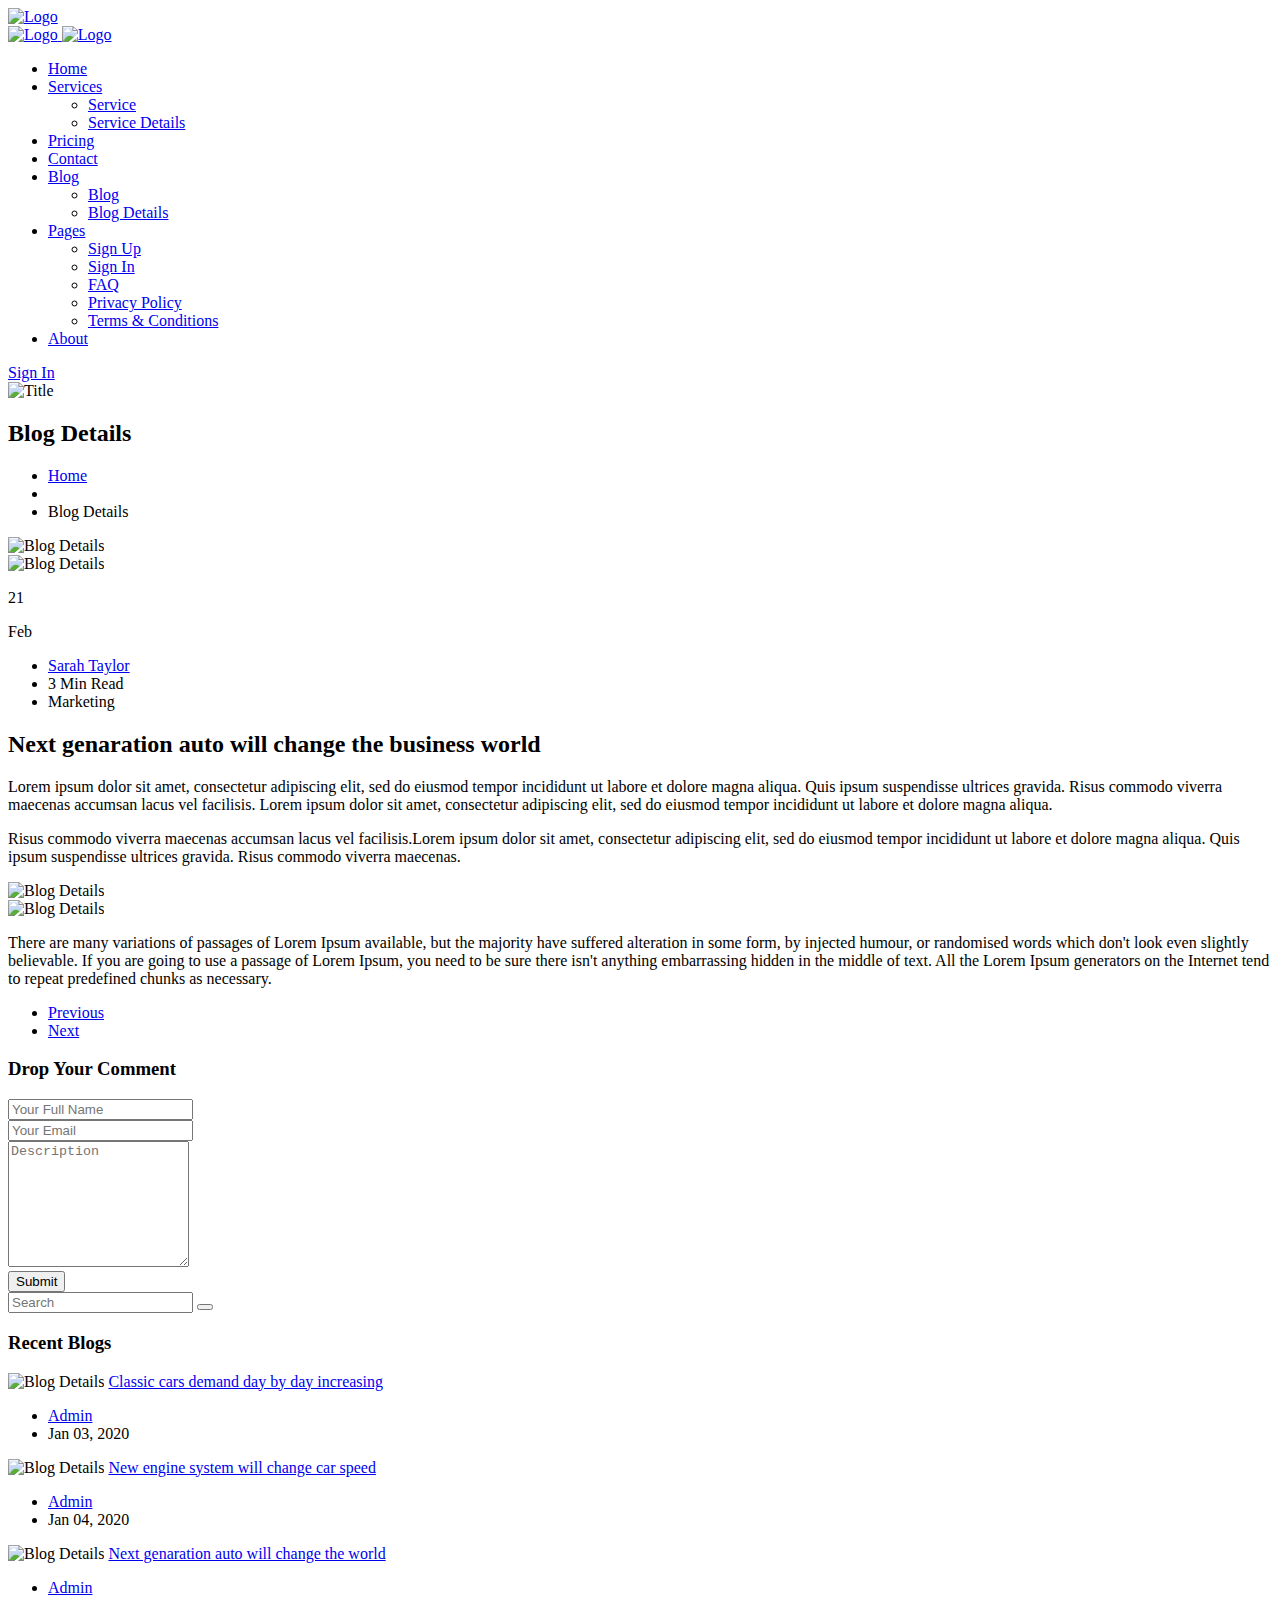
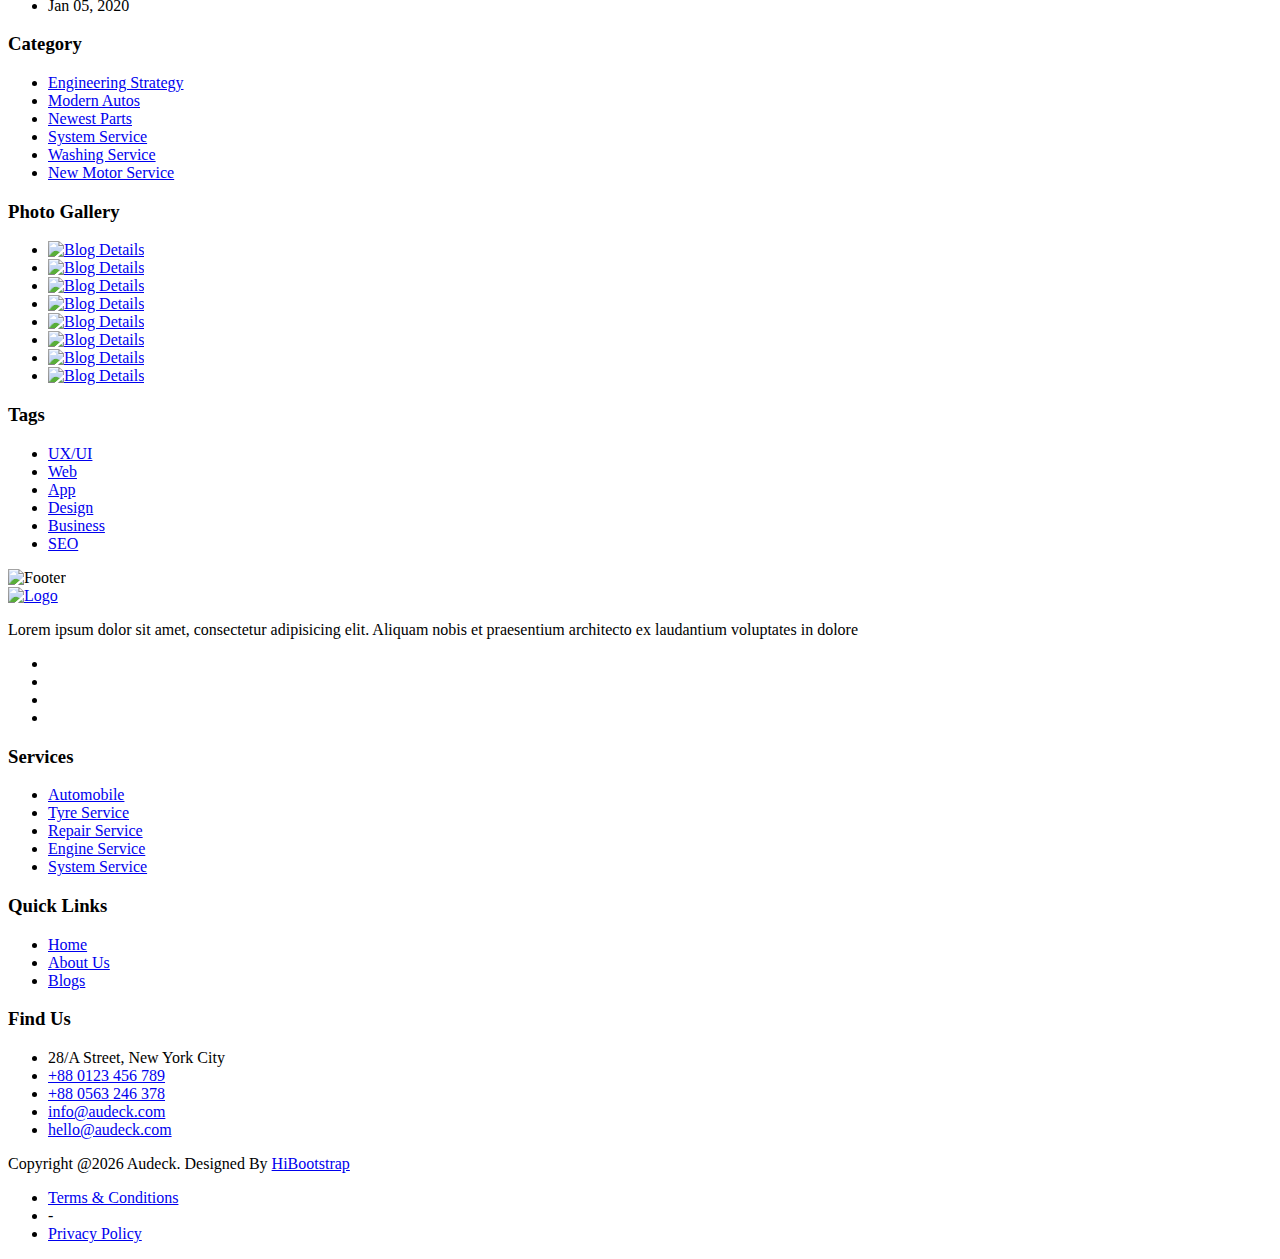
==== blog-details.html @ 57dca491 "Added sub-page-blog.details.html" ====
<!DOCTYPE html>
<html lang="zxx">
    <head>
        <meta charset="UTF-8">
        <meta name="viewport" content="width=device-width, initial-scale=1.0">

        <!-- Bootstrap CSS -->
        <link rel="stylesheet" href="assets/css/bootstrap.min.css">
        <!-- Meanmenu CSS -->
        <link rel="stylesheet" href="assets/css/meanmenu.css">
        <!-- Boxicons CSS -->
        <link rel="stylesheet" href="assets/css/boxicons.min.css">
        <!-- Owl Carousel -->
        <link rel="stylesheet" href="assets/css/owl.carousel.min.css">
        <link rel="stylesheet" href="assets/css/owl.theme.default.min.css">
        <!-- Magnific Popup CSS -->
        <link rel="stylesheet" href="assets/css/magnific-popup.min.css">
        <!-- Animate CSS -->
        <link rel="stylesheet" href="assets/css/animate.min.css">
        <!-- Style CSS -->
        <link rel="stylesheet" href="assets/css/style.css">
        <!-- Responsive CSS -->
        <link rel="stylesheet" href="assets/css/responsive.css">
        <!-- Theme Dark CSS -->
        <link rel="stylesheet" href="assets/css/theme-dark.css">

        <title>Audeck - Auto Servicing Bootstrap 5 Template</title>

        <link rel="icon" type="image/png" href="assets/img/favicon.png">
    </head>

    <body>
        <!-- Preloader -->
        <div class="loader">
            <div class="d-table">
                <div class="d-table-cell">
                    <div class="spinner">
                        <div class="bounce1"></div>
                        <div class="bounce2"></div>
                        <div class="bounce3"></div>
                    </div>
                </div>
            </div>
        </div>
        <!-- End Preloader -->

        <!-- Start Navbar Area -->
        <div class="navbar-area fixed-top">
            <!-- Menu For Mobile Device -->
            <div class="mobile-nav">
                <a href="index.html" class="logo">
                    <img src="assets/img/logo.png" alt="Logo">
                </a>
            </div>

            <!-- Menu For Desktop Device -->
            <div class="main-nav">
                <div class="container">
                    <nav class="navbar navbar-expand-md navbar-light">
                         <a class="navbar-brand" href="index.html">
                            <img src="assets/img/logo.png" class="logo-one" alt="Logo">
                            <img src="assets/img/logo-two.png" class="logo-two" alt="Logo">
                        </a>
                        <div class="collapse navbar-collapse mean-menu" id="navbarSupportedContent">
                            <ul class="navbar-nav ml-auto">
                                <li class="nav-item">
                                    <a href="#">Home</a>                                    
                                </li>                                
                                <li class="nav-item">
                                    <a href="#" class="nav-link dropdown-toggle">Services</a>
                                    <ul class="dropdown-menu">
                                        <li class="nav-item">
                                            <a href="service.html" class="nav-link">Service</a>
                                        </li>
                                        <li class="nav-item">
                                            <a href="service-details.html" class="nav-link">Service Details</a>
                                        </li>
                                    </ul>
                                </li>                                
                                <li class="nav-item">
                                    <a href="pricing.html" class="nav-link">Pricing</a>
                                </li>
                                <li class="nav-item">
                                    <a href="contact.html" class="nav-link">Contact</a>
                                </li>
                                <li class="nav-item">
                                    <a href="#" class="nav-link dropdown-toggle active">Blog</a>
                                    <ul class="dropdown-menu">
                                        <li class="nav-item">
                                            <a href="blog.html" class="nav-link">Blog</a>
                                        </li>
                                        <li class="nav-item">
                                            <a href="blog-details.html" class="nav-link active">Blog Details</a>
                                        </li>
                                    </ul>
                                </li>
                                <li class="nav-item">
                                    <a href="#" class="nav-link dropdown-toggle">Pages</a>
                                    <ul class="dropdown-menu">                                                                                
                                        <li class="nav-item">
                                            <a href="sign-up.html" class="nav-link">Sign Up</a>
                                        </li>
                                        <li class="nav-item">
                                            <a href="sign-in.html" class="nav-link">Sign In</a>
                                        </li>
                                        
                                        <li class="nav-item">
                                            <a href="faq.html" class="nav-link">FAQ</a>
                                        </li>                                        
                                        <li class="nav-item">
                                            <a href="privacy-policy.html" class="nav-link">Privacy Policy</a>
                                        </li>
                                        <li class="nav-item">
                                            <a href="terms-and-conditions.html" class="nav-link">Terms & Conditions</a>
                                        </li>
                                    </ul>
                                </li>
                                <li class="nav-item">
                                    <a href="about.html" class="nav-link">About</a>
                                </li>                                                                
                            </ul>
                        </div>
                        <div class="cmn-btn">
                            <a class="banner-btn-left" href="sign-in.html">
                                <i class='bx bxs-user-plus'></i>
                                Sign In
                            </a>
                        </div>
                    </nav>
                </div>
            </div>
        </div>
        <!-- End Navbar Area -->

        <!-- Page Title -->
        <div class="page-title-area">
            <img src="assets/img/home-one/footer-car.png" alt="Title">
            <div class="container">
                <div class="page-title-content">
                    <h2>Blog Details</h2>
                    <ul>
                        <li>
                            <a href="index.html">Home</a>
                        </li>
                        <li>
                            <i class='bx bx-chevron-right'></i>
                        </li>
                        <li>Blog Details</li>
                    </ul>
                </div>
            </div>
        </div>
        <!-- End Page Title -->

        <!-- Blog Details -->
        <div class="blog-details-area pt-100 pb-70">
            <div class="blog-details-shape">
                <img src="assets/img/blog-details-shape.png" alt="Blog Details">
            </div>
            <div class="container">
                <div class="row">
                    <div class="col-lg-8">
                        <div class="blog-details-item">
                            <div class="blog-details-img">
                                <img src="assets/img/blog-details-one.jpg" alt="Blog Details">
                                <div class="date">
                                    <p>21</p>
                                    <span>Feb</span>
                                </div>
                                <ul>
                                    <li>
                                        <a href="#">
                                            <i class='bx bx-user'></i>
                                            Sarah Taylor
                                        </a>
                                    </li>
                                    <li>
                                        <i class='bx bx-time-five'></i>
                                        3 Min Read
                                    </li>
                                    <li>
                                        <i class='bx bx-badge'></i>
                                        Marketing
                                    </li>
                                </ul>
                            </div>
                            <div class="blog-details-head">
                                <h2>Next genaration auto will change the business world</h2>
                                <p>Lorem ipsum dolor sit amet, consectetur adipiscing elit, sed do eiusmod tempor incididunt ut labore et dolore magna aliqua. Quis ipsum suspendisse ultrices gravida. Risus commodo viverra maecenas accumsan lacus vel facilisis. Lorem ipsum dolor sit amet, consectetur adipiscing elit, sed do eiusmod tempor incididunt ut labore et dolore magna aliqua.</p>
                                <p>Risus commodo viverra maecenas accumsan lacus vel facilisis.Lorem ipsum dolor sit amet, consectetur adipiscing elit, sed do eiusmod tempor incididunt ut labore et dolore magna aliqua. Quis ipsum suspendisse ultrices gravida. Risus commodo viverra maecenas.</p>
                                <div class="row">
                                    <div class="col-sm-6 col-lg-6">
                                        <img src="assets/img/blog-details-two.jpg" alt="Blog Details">
                                    </div>
                                    <div class="col-sm-6 col-lg-6">
                                        <img src="assets/img/blog-details-three.jpg" alt="Blog Details">
                                    </div>
                                </div>
                                <p>There are many variations of passages of Lorem Ipsum available, but the majority have suffered alteration in some form, by injected humour, or randomised words which don't look even slightly believable. If you are going to use a passage of Lorem Ipsum, you need to be sure there isn't anything embarrassing hidden in the middle of text. All the Lorem Ipsum generators on the Internet tend to repeat predefined chunks as necessary.</p>
                            </div>
                            <div class="blog-details-nav">
                                <ul>
                                    <li>
                                        <a href="#">Previous</a>
                                    </li>
                                    <li>
                                        <a href="#">Next</a>
                                    </li>
                                </ul>
                            </div>
                            <div class="blog-details-form">
                                <h3>Drop Your Comment</h3>
                                <form>
                                    <div class="form-group">
                                        <input type="text" class="form-control" placeholder="Your Full Name">
                                    </div>
                                    <div class="form-group">
                                        <input type="email" class="form-control" placeholder="Your Email">
                                    </div>
                                    <div class="form-group">
                                        <textarea id="your_comment" rows="8" class="form-control" placeholder="Description"></textarea>
                                    </div>
                                    <button type="submit" class="btn blog-details-form-btn">Submit</button>
                                </form>
                            </div>
                        </div>
                    </div>
                    <div class="col-lg-4">
                        <div class="blog-details-item">
                            <div class="blog-details-search">
                                <form>
                                    <input type="text" class="form-control" placeholder="Search">
                                    <button type="submit" class="btn search-btn">
                                        <i class='bx bx-search'></i>
                                    </button>
                                </form>
                            </div>
                            <div class="blog-details-recent">
                                <h3>Recent Blogs</h3>
                                <div class="blog-details-inner">
                                    <img src="assets/img/blog-details-four.jpg" alt="Blog Details">
                                    <a href="#">Classic cars demand day by day increasing</a>
                                    <ul>
                                        <li>
                                            <a href="#">
                                                <i class='bx bxs-user'></i>
                                                Admin
                                            </a>
                                        </li>
                                        <li>
                                            <i class='bx bxs-calendar'></i>
                                            Jan 03, 2020
                                        </li>
                                    </ul>
                                </div>
                                <div class="blog-details-inner">
                                    <img src="assets/img/blog-details-five.jpg" alt="Blog Details">
                                    <a href="#">New engine system will change car speed</a>
                                    <ul>
                                        <li>
                                            <a href="#">
                                                <i class='bx bxs-user'></i>
                                                Admin
                                            </a>
                                        </li>
                                        <li>
                                            <i class='bx bxs-calendar'></i>
                                            Jan 04, 2020
                                        </li>
                                    </ul>
                                </div>
                                <div class="blog-details-inner">
                                    <img src="assets/img/blog-details-six.jpg" alt="Blog Details">
                                    <a href="#">Next genaration auto will change the world</a>
                                    <ul>
                                        <li>
                                            <a href="#">
                                                <i class='bx bxs-user'></i>
                                                Admin
                                            </a>
                                        </li>
                                        <li>
                                            <i class='bx bxs-calendar'></i>
                                            Jan 05, 2020
                                        </li>
                                    </ul>
                                </div>
                            </div>
                            <div class="blog-details-category">
                                <h3>Category</h3>
                                <ul>
                                    <li>
                                        <a href="#">
                                            Engineering Strategy
                                            <i class='bx bx-right-arrow-alt'></i>
                                        </a>
                                    </li>
                                    <li>
                                        <a href="#">
                                            Modern  Autos
                                            <i class='bx bx-right-arrow-alt'></i>
                                        </a>
                                    </li>
                                    <li>
                                        <a href="#">
                                            Newest Parts
                                            <i class='bx bx-right-arrow-alt'></i>
                                        </a>
                                    </li>
                                    <li>
                                        <a href="#">
                                            System Service
                                            <i class='bx bx-right-arrow-alt'></i>
                                        </a>
                                    </li>
                                    <li>
                                        <a href="#">
                                            Washing Service
                                            <i class='bx bx-right-arrow-alt'></i>
                                        </a>
                                    </li>
                                    <li>
                                        <a href="#">
                                            New Motor Service
                                            <i class='bx bx-right-arrow-alt'></i>
                                        </a>
                                    </li>
                                </ul>
                            </div>
                            <div class="blog-details-gallery">
                                <h3>Photo Gallery</h3>
                                <ul>
                                    <li>
                                        <a href="#">
                                            <img src="assets/img/gallery/1.jpg" alt="Blog Details">
                                        </a>
                                    </li>
                                    <li>
                                        <a href="#">
                                            <img src="assets/img/gallery/2.jpg" alt="Blog Details">
                                        </a>
                                    </li>
                                    <li>
                                        <a href="#">
                                            <img src="assets/img/gallery/3.jpg" alt="Blog Details">
                                        </a>
                                    </li>
                                    <li>
                                        <a href="#">
                                            <img src="assets/img/gallery/4.jpg" alt="Blog Details">
                                        </a>
                                    </li>
                                    <li>
                                        <a href="#">
                                            <img src="assets/img/gallery/5.jpg" alt="Blog Details">
                                        </a>
                                    </li>
                                    <li>
                                        <a href="#">
                                            <img src="assets/img/gallery/6.jpg" alt="Blog Details">
                                        </a>
                                    </li>
                                    <li>
                                        <a href="#">
                                            <img src="assets/img/gallery/7.jpg" alt="Blog Details">
                                        </a>
                                    </li>
                                    <li>
                                        <a href="#">
                                            <img src="assets/img/gallery/8.jpg" alt="Blog Details">
                                        </a>
                                    </li>
                                </ul>
                            </div>
                            <div class="blog-details-tag">
                                <h3>Tags</h3>
                                <ul>
                                    <li>
                                        <a href="#">UX/UI</a>
                                    </li>
                                    <li>
                                        <a href="#">Web</a>
                                    </li>
                                    <li>
                                        <a href="#">App</a>
                                    </li>
                                    <li>
                                        <a href="#">Design</a>
                                    </li>
                                    <li>
                                        <a href="#">Business</a>
                                    </li>
                                    <li>
                                        <a href="#">SEO</a>
                                    </li>
                                </ul>
                            </div>
                        </div>
                    </div>
                </div>
            </div>
        </div>
        <!-- End Blog Details -->

        <!-- Footer -->
        <footer class="footer-area-two pt-100">
            <div class="footer-img">
                <img src="assets/img/home-one/footer-car.png" alt="Footer">
            </div>
            <div class="container">
                <div class="row">
                    <div class="col-sm-6 col-lg-3">
                        <div class="footer-item">
                            <div class="footer-logo">
                                <a href="index.html">
                                    <img src="assets/img/logo-two.png" alt="Logo">
                                </a>
                                <p>Lorem ipsum dolor sit amet, consectetur adipisicing elit. Aliquam nobis et praesentium architecto ex laudantium voluptates in dolore</p>
                                <ul>
                                    <li>
                                        <a href="#" target="_blank">
                                            <i class='bx bxl-youtube'></i>
                                        </a>
                                    </li>
                                    <li>
                                        <a href="#" target="_blank">
                                            <i class='bx bxl-facebook'></i>
                                        </a>
                                    </li>
                                    <li>
                                        <a href="#" target="_blank">
                                            <i class='bx bxl-instagram-alt'></i>
                                        </a>
                                    </li>
                                    <li>
                                        <a href="#" target="_blank">
                                            <i class='bx bxl-twitter'></i>
                                        </a>
                                    </li>
                                </ul>
                            </div>
                        </div>
                    </div>
                    <div class="col-sm-6 col-lg-3">
                        <div class="footer-item">
                            <div class="footer-service">
                                <h3>Services</h3>
                                <ul>
                                    <li>
                                        <a href="#" target="_blank">
                                            <i class='bx bx-chevron-right'></i>
                                            Automobile
                                        </a>
                                    </li>
                                    <li>
                                        <a href="#" target="_blank">
                                            <i class='bx bx-chevron-right'></i>
                                            Tyre Service
                                        </a>
                                    </li>
                                    <li>
                                        <a href="#" target="_blank">
                                            <i class='bx bx-chevron-right'></i>
                                            Repair Service
                                        </a>
                                    </li>
                                    <li>
                                        <a href="#" target="_blank">
                                            <i class='bx bx-chevron-right'></i>
                                            Engine Service
                                        </a>
                                    </li>
                                    <li>
                                        <a href="#" target="_blank">
                                            <i class='bx bx-chevron-right'></i>
                                            System Service
                                        </a>
                                    </li>
                                </ul>
                            </div>
                        </div>
                    </div>
                    <div class="col-sm-6 col-lg-3">
                        <div class="footer-item">
                            <div class="footer-service">
                                <h3>Quick Links</h3>
                                <ul>
                                    <li>
                                        <a href="index.html" target="_blank">
                                            <i class='bx bx-chevron-right'></i>
                                            Home
                                        </a>
                                    </li>
                                    <li>
                                        <a href="about.html" target="_blank">
                                            <i class='bx bx-chevron-right'></i>
                                            About Us
                                        </a>
                                    </li>
                                    <li>
                                        <a href="blog.html" target="_blank">
                                            <i class='bx bx-chevron-right'></i>
                                            Blogs
                                        </a>
                                    </li>                                    
                                </ul>
                            </div>
                        </div>
                    </div>
                    <div class="col-sm-6 col-lg-3">
                        <div class="footer-item">
                            <div class="footer-service footer-find">
                                <h3>Find Us</h3>
                                <ul>
                                    <li>
                                        <i class='bx bx-location-plus'></i>
                                        28/A Street, New York City
                                    </li>
                                    <li>
                                        <i class='bx bx-phone-call'></i>
                                        <a href="tel:+880123456789">
                                            +88 0123 456 789
                                        </a>
                                    </li>
                                    <li>
                                        <i class='bx bx-phone-call'></i>
                                        <a href="tel:+880563246378">
                                            +88 0563 246 378
                                        </a>
                                    </li>
                                    <li>
                                        <i class='bx bx-mail-send'></i>
                                        <a href="mailto:info@audeck.com">
                                            info@audeck.com
                                        </a>
                                    </li>
                                    <li>
                                        <i class='bx bx-mail-send'></i>
                                        <a href="mailto:hello@audeck.com">
                                            hello@audeck.com
                                        </a>
                                    </li>
                                </ul>
                            </div>
                        </div>
                    </div>
                </div>
                <div class="copyright-area">
                    <div class="row">
                        <div class="col-lg-7">
                            <div class="copyright-item">
                                <p>Copyright @<script>document.write(new Date().getFullYear())</script> Audeck. Designed By <a href="https://hibootstrap.com/" target="_blank">HiBootstrap</a></p>
                            </div>
                        </div>
                        <div class="col-lg-5">
                            <div class="copyright-item copyright-right">
                                <ul>
                                    <li>
                                        <a href="terms-and-conditions.html" target="_blank">Terms & Conditions</a>
                                    </li>
                                    <li>
                                        <span>-</span>
                                    </li>
                                    <li>
                                        <a href="privacy-policy.html" target="_blank">Privacy Policy</a>
                                    </li>
                                </ul>
                            </div>
                        </div>
                    </div>
                </div>
            </div>
        </footer>
        <!-- End Footer -->

        
        <!-- Essential JS -->
        <script src="assets/js/jquery.min.js"></script>
        <script src="assets/js/bootstrap.bundle.min.js"></script>
        <!-- Meanmenu JS -->
        <script src="assets/js/jquery.meanmenu.js"></script>
        <!-- Mixitup JS -->
        <script src="assets/js/jquery.mixitup.min.js"></script>
        <!-- Owl Carousel JS -->
        <script src="assets/js/owl.carousel.min.js"></script>
        <!-- Magnific Popup JS -->
        <script src="assets/js/jquery.magnific-popup.min.js"></script>
        <!-- Form Ajaxchimp JS -->
		<script src="assets/js/jquery.ajaxchimp.min.js"></script>
		<!-- Form Validator JS -->
		<script src="assets/js/form-validator.min.js"></script>
		<!-- Contact JS -->
        <script src="assets/js/contact-form-script.js"></script>
        <!-- Wow JS -->
        <script src="assets/js/wow.min.js"></script>
        <!-- Custom JS -->
        <script src="assets/js/custom.js"></script>
    </body>
</html>
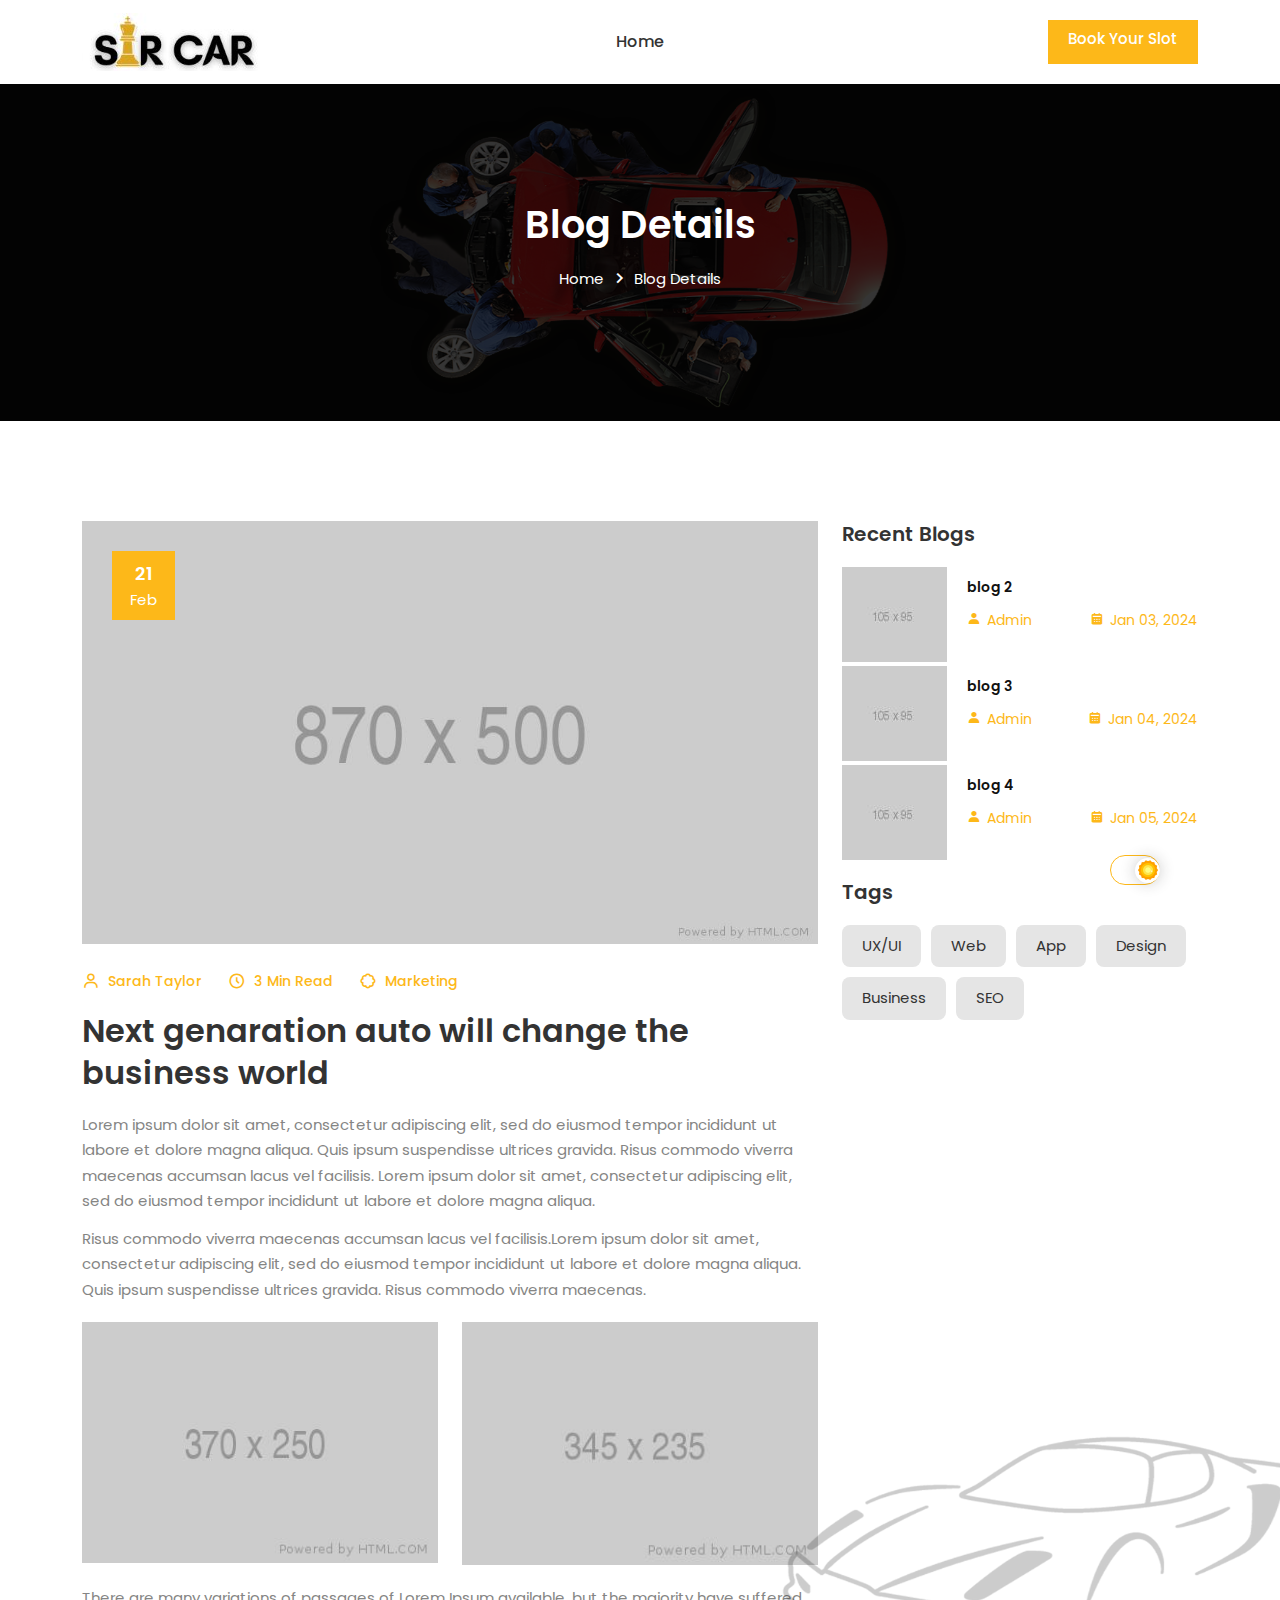
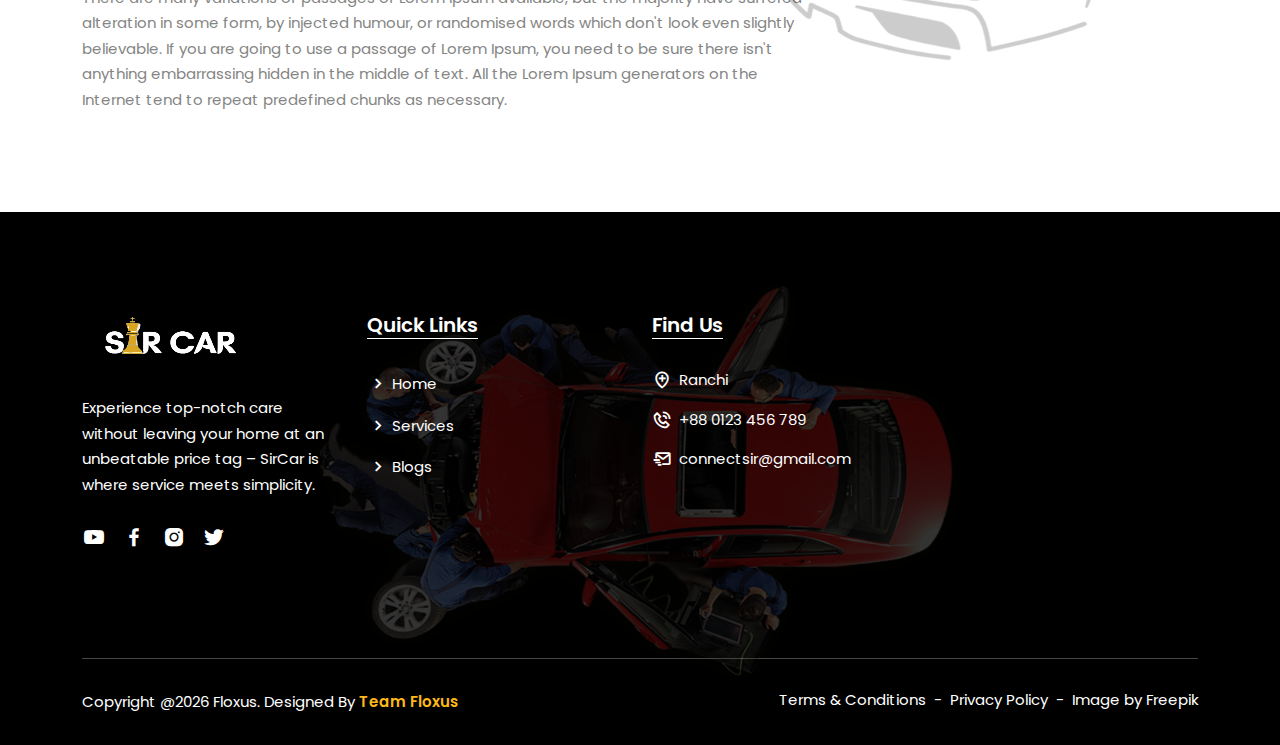
==== commit fd628c62: "Update blog-details.html" ====
--- a/blog-details.html
+++ b/blog-details.html
@@ -53,77 +53,23 @@
                 </a>
             </div>
 
-            <!-- Menu For Desktop Device -->
             <div class="main-nav">
                 <div class="container">
                     <nav class="navbar navbar-expand-md navbar-light">
-                         <a class="navbar-brand" href="index.html">
+                        <a class="navbar-brand" href="index.html">
                             <img src="assets/img/logo.png" class="logo-one" alt="Logo">
                             <img src="assets/img/logo-two.png" class="logo-two" alt="Logo">
                         </a>
                         <div class="collapse navbar-collapse mean-menu" id="navbarSupportedContent">
                             <ul class="navbar-nav ml-auto">
                                 <li class="nav-item">
-                                    <a href="#">Home</a>                                    
-                                </li>                                
-                                <li class="nav-item">
-                                    <a href="#" class="nav-link dropdown-toggle">Services</a>
-                                    <ul class="dropdown-menu">
-                                        <li class="nav-item">
-                                            <a href="service.html" class="nav-link">Service</a>
-                                        </li>
-                                        <li class="nav-item">
-                                            <a href="service-details.html" class="nav-link">Service Details</a>
-                                        </li>
-                                    </ul>
-                                </li>                                
-                                <li class="nav-item">
-                                    <a href="pricing.html" class="nav-link">Pricing</a>
-                                </li>
-                                <li class="nav-item">
-                                    <a href="contact.html" class="nav-link">Contact</a>
-                                </li>
-                                <li class="nav-item">
-                                    <a href="#" class="nav-link dropdown-toggle active">Blog</a>
-                                    <ul class="dropdown-menu">
-                                        <li class="nav-item">
-                                            <a href="blog.html" class="nav-link">Blog</a>
-                                        </li>
-                                        <li class="nav-item">
-                                            <a href="blog-details.html" class="nav-link active">Blog Details</a>
-                                        </li>
-                                    </ul>
-                                </li>
-                                <li class="nav-item">
-                                    <a href="#" class="nav-link dropdown-toggle">Pages</a>
-                                    <ul class="dropdown-menu">                                                                                
-                                        <li class="nav-item">
-                                            <a href="sign-up.html" class="nav-link">Sign Up</a>
-                                        </li>
-                                        <li class="nav-item">
-                                            <a href="sign-in.html" class="nav-link">Sign In</a>
-                                        </li>
-                                        
-                                        <li class="nav-item">
-                                            <a href="faq.html" class="nav-link">FAQ</a>
-                                        </li>                                        
-                                        <li class="nav-item">
-                                            <a href="privacy-policy.html" class="nav-link">Privacy Policy</a>
-                                        </li>
-                                        <li class="nav-item">
-                                            <a href="terms-and-conditions.html" class="nav-link">Terms & Conditions</a>
-                                        </li>
-                                    </ul>
-                                </li>
-                                <li class="nav-item">
-                                    <a href="about.html" class="nav-link">About</a>
+                                    <a href="index.html">Home</a>                                    
                                 </li>                                                                
                             </ul>
                         </div>
                         <div class="cmn-btn">
-                            <a class="banner-btn-left" href="sign-in.html">
-                                <i class='bx bxs-user-plus'></i>
-                                Sign In
+                            <a class="banner-btn-left" href="https://calendly.com/tanishqchandravanshi/slot-booking">                                
+                                Book Your Slot
                             </a>
                         </div>
                     </nav>
@@ -131,7 +77,6 @@
             </div>
         </div>
         <!-- End Navbar Area -->
-
         <!-- Page Title -->
         <div class="page-title-area">
             <img src="assets/img/home-one/footer-car.png" alt="Title">
@@ -197,49 +142,16 @@
                                     </div>
                                 </div>
                                 <p>There are many variations of passages of Lorem Ipsum available, but the majority have suffered alteration in some form, by injected humour, or randomised words which don't look even slightly believable. If you are going to use a passage of Lorem Ipsum, you need to be sure there isn't anything embarrassing hidden in the middle of text. All the Lorem Ipsum generators on the Internet tend to repeat predefined chunks as necessary.</p>
-                            </div>
-                            <div class="blog-details-nav">
-                                <ul>
-                                    <li>
-                                        <a href="#">Previous</a>
-                                    </li>
-                                    <li>
-                                        <a href="#">Next</a>
-                                    </li>
-                                </ul>
-                            </div>
-                            <div class="blog-details-form">
-                                <h3>Drop Your Comment</h3>
-                                <form>
-                                    <div class="form-group">
-                                        <input type="text" class="form-control" placeholder="Your Full Name">
-                                    </div>
-                                    <div class="form-group">
-                                        <input type="email" class="form-control" placeholder="Your Email">
-                                    </div>
-                                    <div class="form-group">
-                                        <textarea id="your_comment" rows="8" class="form-control" placeholder="Description"></textarea>
-                                    </div>
-                                    <button type="submit" class="btn blog-details-form-btn">Submit</button>
-                                </form>
-                            </div>
+                            </div>                                                        
                         </div>
                     </div>
                     <div class="col-lg-4">
-                        <div class="blog-details-item">
-                            <div class="blog-details-search">
-                                <form>
-                                    <input type="text" class="form-control" placeholder="Search">
-                                    <button type="submit" class="btn search-btn">
-                                        <i class='bx bx-search'></i>
-                                    </button>
-                                </form>
-                            </div>
+                        <div class="blog-details-item">                            
                             <div class="blog-details-recent">
                                 <h3>Recent Blogs</h3>
                                 <div class="blog-details-inner">
                                     <img src="assets/img/blog-details-four.jpg" alt="Blog Details">
-                                    <a href="#">Classic cars demand day by day increasing</a>
+                                    <a href="#">blog 2</a>
                                     <ul>
                                         <li>
                                             <a href="#">
@@ -249,13 +161,13 @@
                                         </li>
                                         <li>
                                             <i class='bx bxs-calendar'></i>
-                                            Jan 03, 2020
+                                            Jan 03, 2024
                                         </li>
                                     </ul>
                                 </div>
                                 <div class="blog-details-inner">
                                     <img src="assets/img/blog-details-five.jpg" alt="Blog Details">
-                                    <a href="#">New engine system will change car speed</a>
+                                    <a href="#">blog 3</a>
                                     <ul>
                                         <li>
                                             <a href="#">
@@ -265,13 +177,13 @@
                                         </li>
                                         <li>
                                             <i class='bx bxs-calendar'></i>
-                                            Jan 04, 2020
+                                            Jan 04, 2024
                                         </li>
                                     </ul>
                                 </div>
                                 <div class="blog-details-inner">
                                     <img src="assets/img/blog-details-six.jpg" alt="Blog Details">
-                                    <a href="#">Next genaration auto will change the world</a>
+                                    <a href="#">blog 4</a>
                                     <ul>
                                         <li>
                                             <a href="#">
@@ -281,97 +193,11 @@
                                         </li>
                                         <li>
                                             <i class='bx bxs-calendar'></i>
-                                            Jan 05, 2020
+                                            Jan 05, 2024
                                         </li>
                                     </ul>
                                 </div>
-                            </div>
-                            <div class="blog-details-category">
-                                <h3>Category</h3>
-                                <ul>
-                                    <li>
-                                        <a href="#">
-                                            Engineering Strategy
-                                            <i class='bx bx-right-arrow-alt'></i>
-                                        </a>
-                                    </li>
-                                    <li>
-                                        <a href="#">
-                                            Modern  Autos
-                                            <i class='bx bx-right-arrow-alt'></i>
-                                        </a>
-                                    </li>
-                                    <li>
-                                        <a href="#">
-                                            Newest Parts
-                                            <i class='bx bx-right-arrow-alt'></i>
-                                        </a>
-                                    </li>
-                                    <li>
-                                        <a href="#">
-                                            System Service
-                                            <i class='bx bx-right-arrow-alt'></i>
-                                        </a>
-                                    </li>
-                                    <li>
-                                        <a href="#">
-                                            Washing Service
-                                            <i class='bx bx-right-arrow-alt'></i>
-                                        </a>
-                                    </li>
-                                    <li>
-                                        <a href="#">
-                                            New Motor Service
-                                            <i class='bx bx-right-arrow-alt'></i>
-                                        </a>
-                                    </li>
-                                </ul>
-                            </div>
-                            <div class="blog-details-gallery">
-                                <h3>Photo Gallery</h3>
-                                <ul>
-                                    <li>
-                                        <a href="#">
-                                            <img src="assets/img/gallery/1.jpg" alt="Blog Details">
-                                        </a>
-                                    </li>
-                                    <li>
-                                        <a href="#">
-                                            <img src="assets/img/gallery/2.jpg" alt="Blog Details">
-                                        </a>
-                                    </li>
-                                    <li>
-                                        <a href="#">
-                                            <img src="assets/img/gallery/3.jpg" alt="Blog Details">
-                                        </a>
-                                    </li>
-                                    <li>
-                                        <a href="#">
-                                            <img src="assets/img/gallery/4.jpg" alt="Blog Details">
-                                        </a>
-                                    </li>
-                                    <li>
-                                        <a href="#">
-                                            <img src="assets/img/gallery/5.jpg" alt="Blog Details">
-                                        </a>
-                                    </li>
-                                    <li>
-                                        <a href="#">
-                                            <img src="assets/img/gallery/6.jpg" alt="Blog Details">
-                                        </a>
-                                    </li>
-                                    <li>
-                                        <a href="#">
-                                            <img src="assets/img/gallery/7.jpg" alt="Blog Details">
-                                        </a>
-                                    </li>
-                                    <li>
-                                        <a href="#">
-                                            <img src="assets/img/gallery/8.jpg" alt="Blog Details">
-                                        </a>
-                                    </li>
-                                </ul>
-                            </div>
+                            </div>                                                        
                             <div class="blog-details-tag">
                                 <h3>Tags</h3>
                                 <ul>
@@ -415,7 +241,7 @@
                                 <a href="index.html">
                                     <img src="assets/img/logo-two.png" alt="Logo">
                                 </a>
-                                <p>Lorem ipsum dolor sit amet, consectetur adipisicing elit. Aliquam nobis et praesentium architecto ex laudantium voluptates in dolore</p>
+                                <p>Experience top-notch care without leaving your home at an unbeatable price tag – SirCar is where service meets simplicity.</p>
                                 <ul>
                                     <li>
                                         <a href="#" target="_blank">
@@ -428,7 +254,7 @@
                                         </a>
                                     </li>
                                     <li>
-                                        <a href="#" target="_blank">
+                                        <a href="https://www.instagram.com/sircar_official/>" target="_blank">
                                             <i class='bx bxl-instagram-alt'></i>
                                         </a>
                                     </li>
@@ -440,46 +266,7 @@
                                 </ul>
                             </div>
                         </div>
-                    </div>
-                    <div class="col-sm-6 col-lg-3">
-                        <div class="footer-item">
-                            <div class="footer-service">
-                                <h3>Services</h3>
-                                <ul>
-                                    <li>
-                                        <a href="#" target="_blank">
-                                            <i class='bx bx-chevron-right'></i>
-                                            Automobile
-                                        </a>
-                                    </li>
-                                    <li>
-                                        <a href="#" target="_blank">
-                                            <i class='bx bx-chevron-right'></i>
-                                            Tyre Service
-                                        </a>
-                                    </li>
-                                    <li>
-                                        <a href="#" target="_blank">
-                                            <i class='bx bx-chevron-right'></i>
-                                            Repair Service
-                                        </a>
-                                    </li>
-                                    <li>
-                                        <a href="#" target="_blank">
-                                            <i class='bx bx-chevron-right'></i>
-                                            Engine Service
-                                        </a>
-                                    </li>
-                                    <li>
-                                        <a href="#" target="_blank">
-                                            <i class='bx bx-chevron-right'></i>
-                                            System Service
-                                        </a>
-                                    </li>
-                                </ul>
-                            </div>
-                        </div>
-                    </div>
+                    </div>                    
                     <div class="col-sm-6 col-lg-3">
                         <div class="footer-item">
                             <div class="footer-service">
@@ -492,17 +279,19 @@
                                         </a>
                                     </li>
                                     <li>
-                                        <a href="about.html" target="_blank">
+                                        <a href="#Information - Service" target="_blank">
                                             <i class='bx bx-chevron-right'></i>
-                                            About Us
-                                        </a>
-                                    </li>
-                                    <li>
-                                        <a href="blog.html" target="_blank">
+                                            Services
+                                        </a>
+                                    </li>
+                                    <li>
+                                        <a href="#Blog" >
                                             <i class='bx bx-chevron-right'></i>
                                             Blogs
                                         </a>
-                                    </li>                                    
+                                    </li>
+                                  
+                                    
                                 </ul>
                             </div>
                         </div>
@@ -514,30 +303,18 @@
                                 <ul>
                                     <li>
                                         <i class='bx bx-location-plus'></i>
-                                        28/A Street, New York City
+                                        Ranchi
                                     </li>
                                     <li>
                                         <i class='bx bx-phone-call'></i>
                                         <a href="tel:+880123456789">
                                             +88 0123 456 789
                                         </a>
-                                    </li>
-                                    <li>
-                                        <i class='bx bx-phone-call'></i>
-                                        <a href="tel:+880563246378">
-                                            +88 0563 246 378
-                                        </a>
-                                    </li>
+                                    </li>                                                                        
                                     <li>
                                         <i class='bx bx-mail-send'></i>
-                                        <a href="mailto:info@audeck.com">
-                                            info@audeck.com
-                                        </a>
-                                    </li>
-                                    <li>
-                                        <i class='bx bx-mail-send'></i>
-                                        <a href="mailto:hello@audeck.com">
-                                            hello@audeck.com
+                                        <a href="mailto:connectsir@gmail.com">
+                                            connectsir@gmail.com
                                         </a>
                                     </li>
                                 </ul>
@@ -549,7 +326,7 @@
                     <div class="row">
                         <div class="col-lg-7">
                             <div class="copyright-item">
-                                <p>Copyright @<script>document.write(new Date().getFullYear())</script> Audeck. Designed By <a href="https://hibootstrap.com/" target="_blank">HiBootstrap</a></p>
+                                <p>Copyright @<script>document.write(new Date().getFullYear())</script> Floxus. Designed By <a href="#" target="_blank">Team Floxus</a></p>
                             </div>
                         </div>
                         <div class="col-lg-5">
@@ -563,6 +340,12 @@
                                     </li>
                                     <li>
                                         <a href="privacy-policy.html" target="_blank">Privacy Policy</a>
+                                    </li>
+                                    <li>
+                                        <span>-</span>
+                                    </li>
+                                    <li>
+                                        <a href="https://www.freepik.com/free-photo/close-up-car-care-process_20735917.htm#query=car%20coating&position=0&from_view=search&track=ais&uuid=4a79e6ba-b27c-4670-9010-6060f2f6cbbc">Image by Freepik</a>
                                     </li>
                                 </ul>
                             </div>
@@ -596,4 +379,4 @@
         <!-- Custom JS -->
         <script src="assets/js/custom.js"></script>
     </body>
-</html>+</html>
--- a/assets/css/meanmenu.css
+++ b/assets/css/meanmenu.css
@@ -0,0 +1,313 @@
+@import url("https://fonts.googleapis.com/css?family=Oswald:200,300,400,500,600,700");
+body {
+    font-family: "Oswald", sans-serif;
+    padding: 0;
+    margin: 0;
+    font-size: 15px;
+    background-color: #f1f1f1;
+}
+
+a.meanmenu-reveal {
+	display: none;
+}
+/* when under viewport size, .mean-container is added to body */
+.mean-container .mean-bar {
+	float: left;
+	width: 100%;
+	position: absolute;
+	background: transparent;
+	padding: 20px 0 0;
+	z-index: 999;
+	border-bottom: 1px solid rgba(0, 0, 0, 0.03);
+	height: 55px;
+}
+.mean-container a.meanmenu-reveal {
+	width: 35px;
+	height: 30px;
+	padding: 12px 15px 0 0;
+	position: absolute;
+	right: 0;
+	cursor: pointer;
+	color: #ffffff;
+	text-decoration: none;
+	font-size: 16px;
+	text-indent: -9999em;
+	line-height: 22px;
+	font-size: 1px;
+	display: block;
+	font-weight: 700;
+}
+.mean-container a.meanmenu-reveal span {
+	display: block;
+	background: #ffffff;
+	height: 4px;
+    margin-top: 3px;
+    border-radius: 3px;
+}
+.mean-container .mean-nav {
+	float: left;
+	width: 100%;
+	background: #ffffff;
+	margin-top: 55px;
+}
+.mean-container .mean-nav ul {
+	padding: 0;
+	margin: 0;
+	width: 100%;
+	border: none;
+	list-style-type: none;
+}
+.mean-container .mean-nav ul li {
+	position: relative;
+	float: left;
+	width: 100%;
+}
+.mean-container .mean-nav ul li a {
+	display: block;
+	float: left;
+	width: 90%;
+	padding: 1em 5%;
+	margin: 0;
+	text-align: left;
+	color: #677294;
+	border-top: 1px solid #DBEEFD;
+	text-decoration: none;
+}
+.mean-container .mean-nav ul li a.active {
+	color: #000000;
+}
+.mean-container .mean-nav ul li li a {
+	width: 80%;
+	padding: 1em 10%;
+	color: #677294;
+	border-top: 1px solid #DBEEFD;
+	opacity: 1;
+	filter: alpha(opacity=75);
+	text-shadow: none !important;
+	visibility: visible;
+	text-transform: none;
+	font-size: 14px;
+}
+.mean-container .mean-nav ul li.mean-last a {
+	border-bottom: none;
+	margin-bottom: 0;
+}
+.mean-container .mean-nav ul li li li a {
+	width: 70%;
+	padding: 1em 15%;
+}
+.mean-container .mean-nav ul li li li li a {
+	width: 60%;
+	padding: 1em 20%;
+}
+.mean-container .mean-nav ul li li li li li a {
+	width: 50%;
+	padding: 1em 25%;
+}
+.mean-container .mean-nav ul li a:hover {
+	background: #252525;
+	background: rgba(255,255,255,0.1);
+}
+.mean-container .mean-nav ul li a.mean-expand {
+	margin-top: 3px;
+	width: 100%;
+	height: 24px;
+	padding: 12px !important;
+	text-align: right ;
+	position: absolute;
+	right: 0;
+	top: 0;
+	z-index: 2;
+	font-weight: 700;
+	background: transparent;
+	border: none !important;
+}
+.mean-container .mean-push {
+	float: left;
+	width: 100%;
+	padding: 0;
+	margin: 0;
+	clear: both;
+}
+.mean-nav .wrapper {
+	width: 100%;
+	padding: 0;
+	margin: 0;
+}
+/* Fix for box sizing on Foundation Framework etc. */
+.mean-container .mean-bar, .mean-container .mean-bar * {
+	-webkit-box-sizing: content-box;
+	-moz-box-sizing: content-box;
+	box-sizing: content-box;
+}
+.mean-remove {
+	display: none !important;
+}
+.mobile-nav {
+    display: none;
+}
+.mobile-nav.mean-container .mean-nav ul li a.active {
+    color: #FF2D55;
+}
+.main-nav {
+    background: #000;
+    position: absolute;
+    top: 0;
+    left: 0;
+    padding-top: 15px;
+    padding-bottom: 15px;
+    width: 100%;
+    z-index: 999;
+    height: auto;
+}
+.mean-nav .dropdown-toggle::after {
+	display: none;
+}
+.navbar-light .navbar-brand, .navbar-light .navbar-brand:hover {
+    color: #fff;
+    font-weight: bold;
+    text-transform: uppercase;
+}
+.main-nav nav ul {
+    padding: 0;
+    margin: 0;
+    list-style-type: none;
+}
+.main-nav nav .navbar-nav .nav-item {
+    position: relative;
+    padding: 15px 0;
+}
+.main-nav nav .navbar-nav .nav-item a {
+    font-weight: 500;
+    font-size: 16px;
+    text-transform: uppercase;
+    color: #ffffff;
+    padding-left: 0;
+    padding-right: 0;
+    padding-top: 0;
+    padding-bottom: 0;
+    margin-left: 15px;
+    margin-right: 15px;
+}
+.main-nav nav .navbar-nav .nav-item a:hover, 
+.main-nav nav .navbar-nav .nav-item a:focus, 
+.main-nav nav .navbar-nav .nav-item a.active {
+    color: #FF2D55;
+}
+.main-nav nav .navbar-nav .nav-item:hover a {
+    color: #FF2D55;
+}
+.main-nav nav .navbar-nav .nav-item .dropdown-menu {
+    -webkit-box-shadow: 0 0 30px 0 rgba(0, 0, 0, 0.05);
+            box-shadow: 0 0 30px 0 rgba(0, 0, 0, 0.05);
+    background: #0d1028;
+    position: absolute;
+    top: 80px;
+    left: 0;
+    width: 250px;
+    z-index: 99;
+    display: block;
+    padding-top: 20px;
+    padding-left: 5px;
+    padding-right: 5px;
+    padding-bottom: 20px;
+    opacity: 0;
+    visibility: hidden;
+    -webkit-transition: all 0.3s ease-in-out;
+    transition: all 0.3s ease-in-out;
+}
+.main-nav nav .navbar-nav .nav-item .dropdown-menu li {
+    position: relative;
+    padding: 0;
+}
+.main-nav nav .navbar-nav .nav-item .dropdown-menu li a {
+    font-size: 15px;
+    font-weight: 500;
+    text-transform: capitalize;
+    padding: 9px 15px;
+    margin: 0;
+    display: block;
+    color: #ffffff;
+}
+.main-nav nav .navbar-nav .nav-item .dropdown-menu li a:hover, 
+.main-nav nav .navbar-nav .nav-item .dropdown-menu li a:focus, 
+.main-nav nav .navbar-nav .nav-item .dropdown-menu li a.active {
+    color: #FF2D55;
+}
+.main-nav nav .navbar-nav .nav-item .dropdown-menu li .dropdown-menu {
+    position: absolute;
+    left: -100%;
+    top: 0;
+    opacity: 0 !important;
+    visibility: hidden !important;
+}
+.main-nav nav .navbar-nav .nav-item .dropdown-menu li:hover .dropdown-menu {
+    opacity: 1 !important;
+    visibility: visible !important;
+    top: -20px !important;
+}
+.main-nav nav .navbar-nav .nav-item .dropdown-menu li .dropdown-menu li .dropdown-menu {
+    position: absolute;
+    left: -100%;
+    top: 0;
+    opacity: 0 !important;
+    visibility: hidden !important;
+}
+.main-nav nav .navbar-nav .nav-item .dropdown-menu li:hover .dropdown-menu li:hover .dropdown-menu {
+    opacity: 1 !important;
+    visibility: visible !important;
+    top: -20px !important;
+}
+.main-nav nav .navbar-nav .nav-item .dropdown-menu li .dropdown-menu li a {
+    color: #ffffff;
+    text-transform: capitalize;
+}
+.main-nav nav .navbar-nav .nav-item .dropdown-menu li .dropdown-menu li a:hover, 
+.main-nav nav .navbar-nav .nav-item .dropdown-menu li .dropdown-menu li a:focus, 
+.main-nav nav .navbar-nav .nav-item .dropdown-menu li .dropdown-menu li a.active {
+    color: #FF2D55;
+}
+.main-nav nav .navbar-nav .nav-item .dropdown-menu li:hover a {
+    color: #FF2D55;
+}
+.main-nav nav .navbar-nav .nav-item:hover ul {
+    opacity: 1;
+    visibility: visible;
+    top: 100%;
+}
+.main-nav nav .navbar-nav .nav-item:last-child .dropdown-menu {
+    left: auto;
+    right: 0;
+}
+
+/* Responsive Style */
+@media only screen and (max-width: 991px) {
+    .mobile-nav {
+        display: block;
+        position: relative;
+    }
+    .mobile-nav .logo {
+		text-decoration: none;
+        position: absolute;
+        top: 11px;
+        z-index: 999;
+        left: 15px;
+        color: #fff;
+        font-weight: bold;
+        text-transform: uppercase;
+        font-size: 20px;
+    }
+    .mean-container .mean-bar {
+        background-color: #000;
+        padding: 0;
+    }
+    .mean-container a.meanmenu-reveal {
+        padding: 15px 15px 0 0;
+    }
+    .mobile-nav nav .navbar-nav .nav-item a i {
+        display: none;
+    }
+    .main-nav {
+        display: none !important;
+    }
+}
